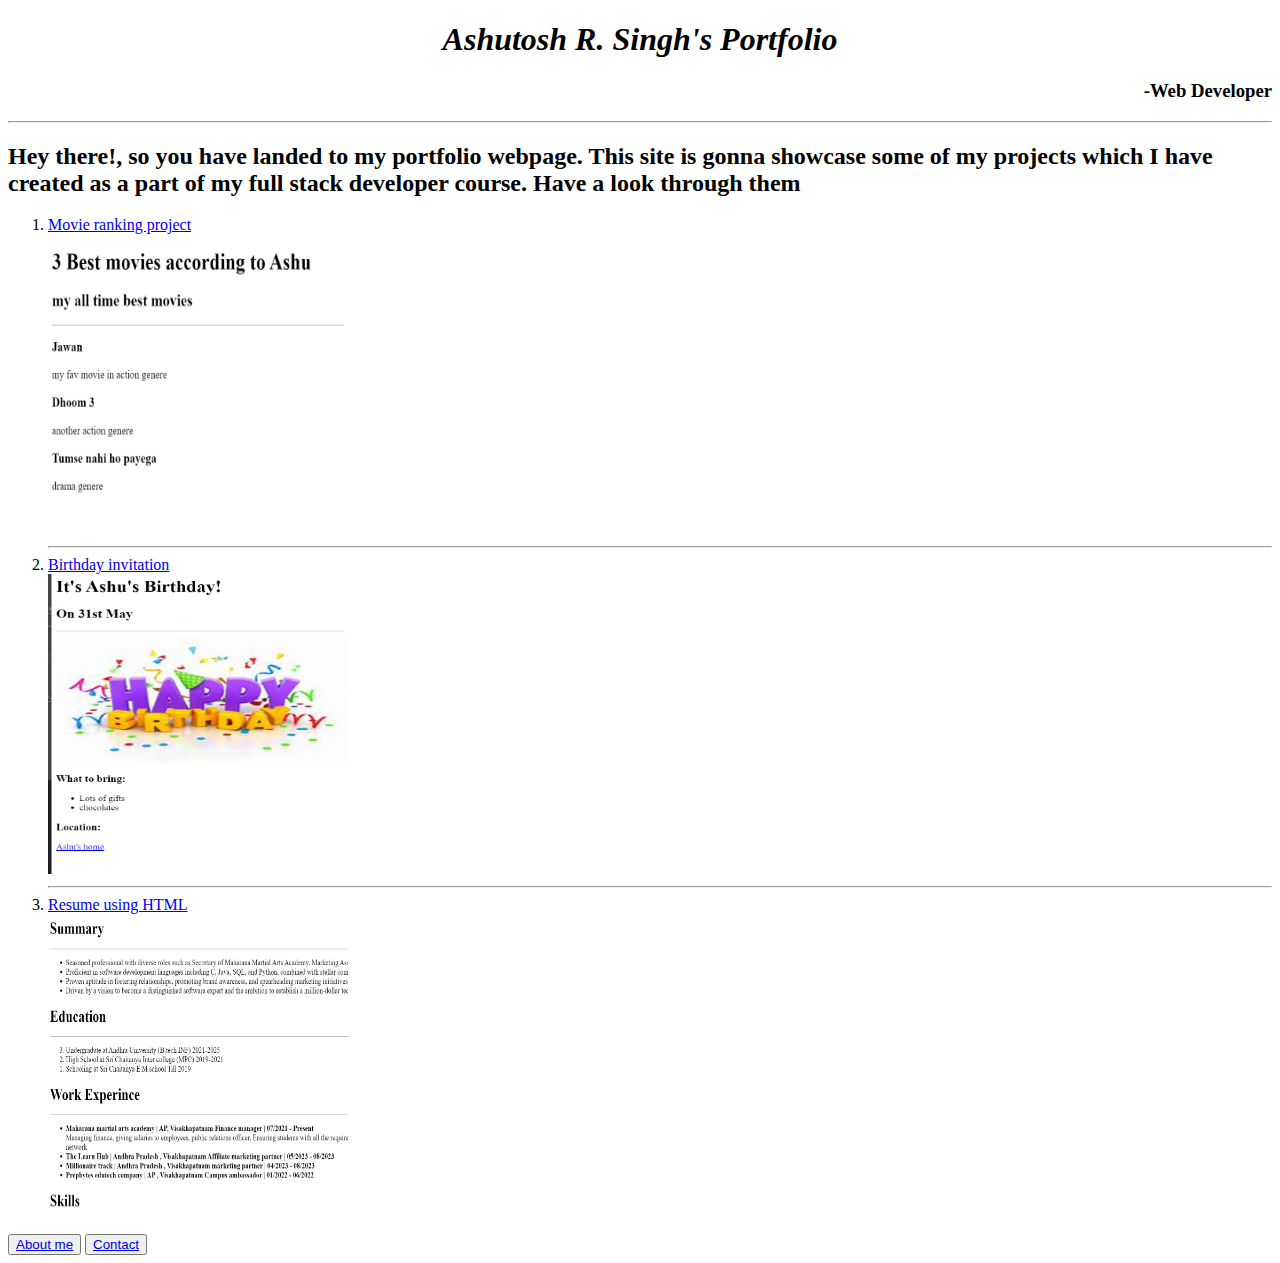
==== index.html @ dc80a627 "Add files via upload" ====
<!DOCTYPE html>
<html lang="en">

<head>
    <meta charset="UTF-8">
    <meta name="viewport" content="width=device-width, initial-scale=1.0">
    <title>Portfolio website</title>
</head>

<body>
    <h1 style="text-align: center; "><b><i>Ashutosh R. Singh's Portfolio</i></b></h1>
    <h3 style="text-align: right;">-Web Developer</h3>
    <hr>
    <p>
    <h2>Hey there!, so you have landed to my portfolio webpage. This site is gonna showcase some of my projects which I
        have created as a part of my full stack developer course. Have a look through them <div class="br"></div>
    </h2>
    </p>
    <ol>
        <li><a href="./public/proj1-movie ranking.html">Movie ranking project</a></li>
        <img height="300" width="300" src="./assets/images/movie.png" alt="best movies project preview">
        <hr>
        <li><a href="./public/proj2-birthday invitation.html">Birthday invitation</a></li>
        <img height="300" width="300" src="./assets/images/bday.png" alt="birthday invitation preview">
        <hr>
        <li><a href="https://ashu327586.github.io/Resume/">Resume using HTML</a></li>
        <img width="300" height="300" src="./assets/images/resume.png" alt="resume pic">
    </ol>
    <button><a href="./public/about.html">About me</a></button>
    <button><a href="./public/contact.html">Contact</a></button>
</body>

</html>
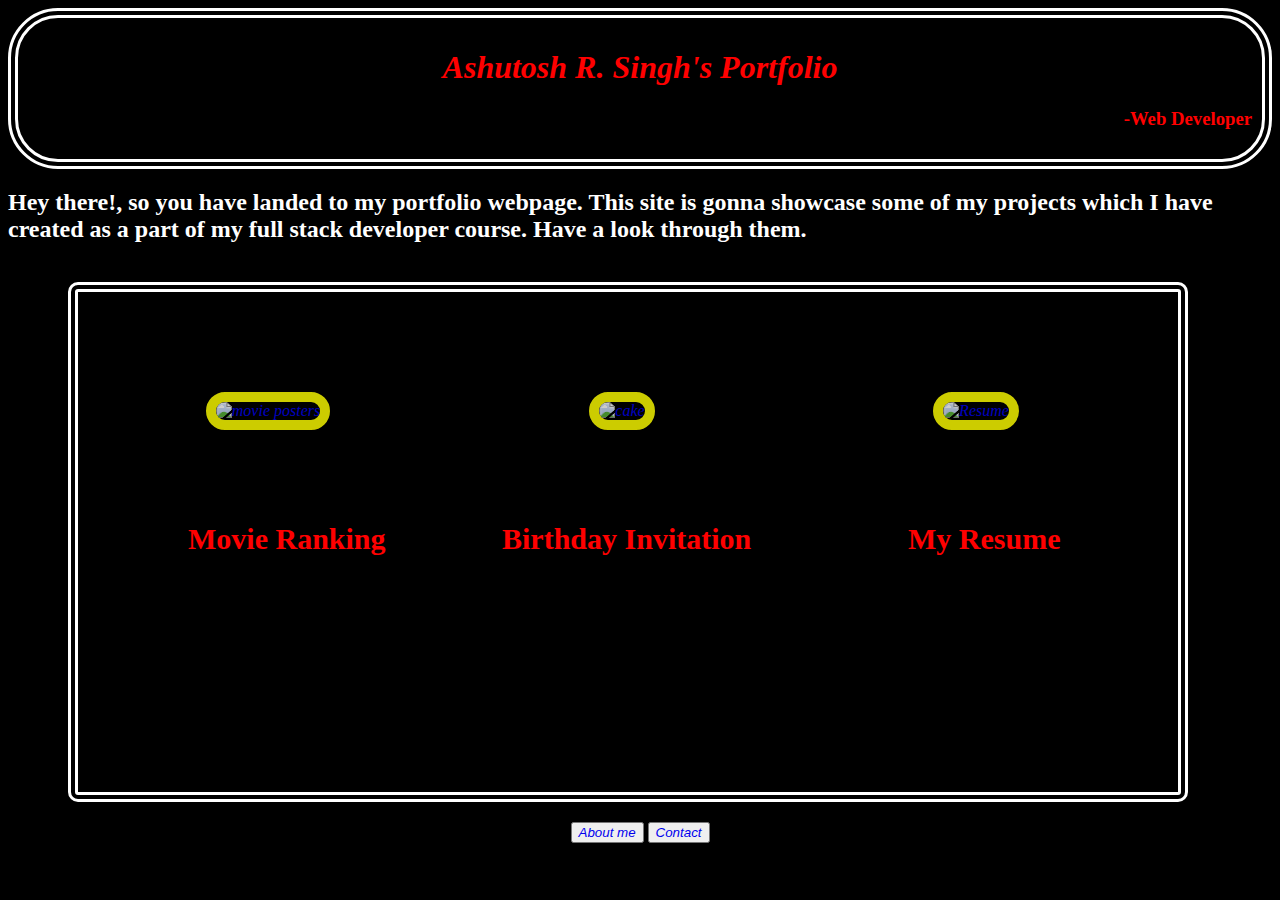
==== commit 67f88b5e: "added css to main page" ====
--- a/index.html
+++ b/index.html
@@ -5,29 +5,55 @@
     <meta charset="UTF-8">
     <meta name="viewport" content="width=device-width, initial-scale=1.0">
     <title>Portfolio website</title>
+    <link rel="stylesheet" href="styles.css">
 </head>
 
 <body>
-    <h1 style="text-align: center; "><b><i>Ashutosh R. Singh's Portfolio</i></b></h1>
-    <h3 style="text-align: right;">-Web Developer</h3>
-    <hr>
+    <header>
+        <h1 style="text-align: center; "><b><i>Ashutosh R. Singh's Portfolio</i></b></h1>
+        <h3 style="text-align: right;">-Web Developer</h3>
+    </header>
+
     <p>
     <h2>Hey there!, so you have landed to my portfolio webpage. This site is gonna showcase some of my projects which I
-        have created as a part of my full stack developer course. Have a look through them <div class="br"></div>
+        have created as a part of my full stack developer course. Have a look through them.
     </h2>
     </p>
-    <ol>
-        <li><a href="./public/proj1-movie ranking.html">Movie ranking project</a></li>
-        <img height="300" width="300" src="./assets/images/movie.png" alt="best movies project preview">
-        <hr>
-        <li><a href="./public/proj2-birthday invitation.html">Birthday invitation</a></li>
-        <img height="300" width="300" src="./assets/images/bday.png" alt="birthday invitation preview">
-        <hr>
-        <li><a href="https://ashu327586.github.io/Resume/">Resume using HTML</a></li>
-        <img width="300" height="300" src="./assets/images/resume.png" alt="resume pic">
-    </ol>
-    <button><a href="./public/about.html">About me</a></button>
-    <button><a href="./public/contact.html">Contact</a></button>
+
+    <div class="main">
+        <div class="projects" id="a">
+            <a href="./public/proj1-movie ranking.html">
+                <img src="https://external-content.duckduckgo.com/iu/?u=https%3A%2F%2Ftse1.mm.bing.net%2Fth%3Fid%3DOIP.cNUBUIqHvwRjE--HP9KoigHaFP%26pid%3DApi&f=1&ipt=b1d436c243b913ed76b267cc9e987994ac110db7dd4cf11e42ce0e3a8940302d&ipo=images"
+                    alt="movie posters">
+            </a>
+            <p id="x">
+                Movie Ranking
+            </p>
+        </div>
+        <div class="projects" id="b">
+            <a href="./public/proj2-birthday invitation.html">
+                <img src="https://external-content.duckduckgo.com/iu/?u=https%3A%2F%2Ftse1.mm.bing.net%2Fth%3Fid%3DOIP.qAq9gt4xNy3BVwI63UmuLAHaE8%26pid%3DApi&f=1&ipt=bab15e4836331143e863064b8013f99960b0b96e5db1ef204b02e4ebe433dfdd&ipo=images"
+                    alt="cake">
+            </a>
+            <p id="y">Birthday Invitation</p>
+        </div>
+
+
+        <div class="projects" id="c">
+            <a href="https://ashu327586.github.io/Resume/">
+                <img src="https://external-content.duckduckgo.com/iu/?u=https%3A%2F%2Ftse4.mm.bing.net%2Fth%3Fid%3DOIP.S9FMLz0Gl7l_xvgCiKoVKgHaE8%26pid%3DApi&f=1&ipt=a81a48b0e4ced8f3ae745d0764ab8b09e09df73f019398c2d39931e74fe51f84&ipo=images"
+                    alt="Resume">
+            </a>
+            <p id="z">
+                My Resume
+            </p>
+        </div>
+    </div>
+
+    <footer>
+        <button><a href="./public/about.html">About me</a></button>
+        <button><a href="./public/contact.html">Contact</a></button>
+    </footer>
 </body>
 
 </html>--- a/styles.css
+++ b/styles.css
@@ -0,0 +1,114 @@
+header {
+    background-color: black;
+    color: red;
+    padding: 10px;
+    border: 10px double white;
+    border-radius: 50px;
+}
+
+body {
+    background-color: black;
+}
+
+body h2 {
+    color: white;
+}
+
+a {
+    text-decoration: none;
+    font-style: italic;
+}
+
+.main {
+    display: inline-block;
+    margin: 20px;
+    border: 10px double white;
+    border-radius: 10px;
+    position: relative;
+    left: 40px;
+    width: 1100px;
+    height: 500px;
+
+
+}
+
+img {
+    opacity: 0.8;
+    width: 300px;
+    height: 300px;
+    border-radius: 50px;
+    border: 10px solid yellow;
+}
+
+footer {
+    text-align: center;
+
+}
+
+.projects {
+    border-radius: 20px;
+    text-align: center;
+}
+
+#a {
+
+    display: inline-block;
+    width: 300px;
+    height: 300px;
+    margin: 100px 25px 100px 40px;
+
+}
+
+#b {
+
+    width: 300px;
+    height: 300px;
+    display: inline-block;
+    margin: 100px 25px;
+    position: relative;
+}
+
+#c {
+
+    width: 300px;
+    height: 300px;
+    display: inline-block;
+    margin: 100px 25px;
+}
+
+.main>#b>#y {
+    color: red;
+    font-size: 30px;
+    font-weight: 700;
+    position: absolute;
+    top: 100px;
+    left: 30px;
+}
+
+.main>#c>#z {
+    color: red;
+    font-size: 30px;
+    font-weight: 700;
+
+    position: absolute;
+    top: 200px;
+    left: 830px;
+
+}
+
+.main>#a>#x {
+    color: red;
+    font-size: 30px;
+    font-weight: 700;
+
+    position: absolute;
+    top: 200px;
+    left: 110px;
+}
+
+@media(max-width: 600px) {
+    .main {
+        width: 100%;
+        height: 100%;
+    }
+}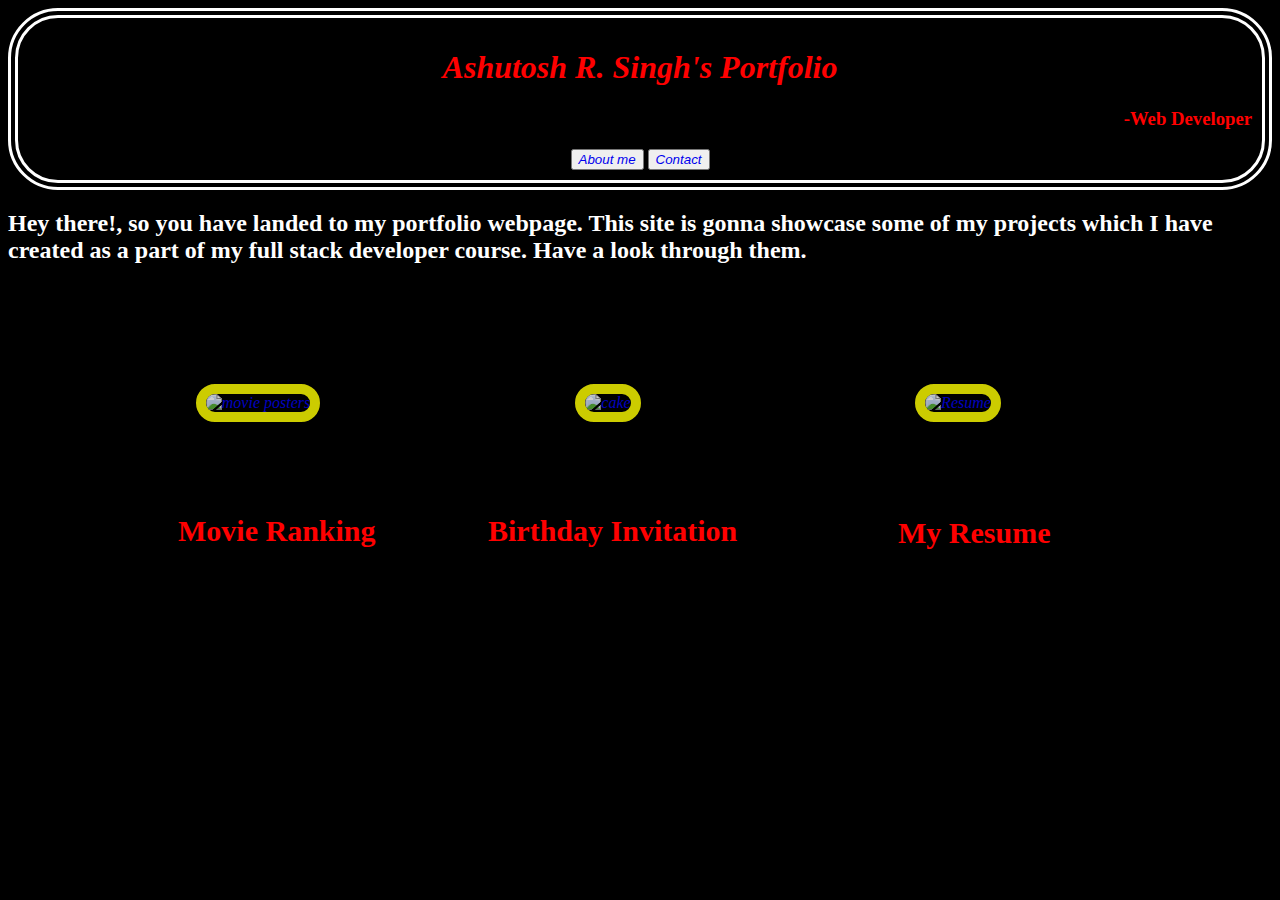
==== commit 17a7c860: "updated ui" ====
--- a/index.html
+++ b/index.html
@@ -12,6 +12,10 @@
     <header>
         <h1 style="text-align: center; "><b><i>Ashutosh R. Singh's Portfolio</i></b></h1>
         <h3 style="text-align: right;">-Web Developer</h3>
+        <section>
+            <button><a href="./public/about.html">About me</a></button>
+            <button><a href="./public/contact.html">Contact</a></button>
+        </section>
     </header>
 
     <p>
@@ -44,16 +48,13 @@
                 <img src="https://external-content.duckduckgo.com/iu/?u=https%3A%2F%2Ftse4.mm.bing.net%2Fth%3Fid%3DOIP.S9FMLz0Gl7l_xvgCiKoVKgHaE8%26pid%3DApi&f=1&ipt=a81a48b0e4ced8f3ae745d0764ab8b09e09df73f019398c2d39931e74fe51f84&ipo=images"
                     alt="Resume">
             </a>
-            <p id="z">
-                My Resume
-            </p>
+            <p id="z"> My Resume </p>
         </div>
     </div>
 
-    <footer>
-        <button><a href="./public/about.html">About me</a></button>
-        <button><a href="./public/contact.html">Contact</a></button>
-    </footer>
+
+
+
 </body>
 
 </html>--- a/styles.css
+++ b/styles.css
@@ -20,10 +20,9 @@
 }
 
 .main {
-    display: inline-block;
+    display: flex;
+    flex-direction: row;
     margin: 20px;
-    border: 10px double white;
-    border-radius: 10px;
     position: relative;
     left: 40px;
     width: 1100px;
@@ -40,9 +39,8 @@
     border: 10px solid yellow;
 }
 
-footer {
+section {
     text-align: center;
-
 }
 
 .projects {
@@ -74,6 +72,7 @@
     height: 300px;
     display: inline-block;
     margin: 100px 25px;
+    position: relative;
 }
 
 .main>#b>#y {
@@ -89,11 +88,9 @@
     color: red;
     font-size: 30px;
     font-weight: 700;
-
     position: absolute;
-    top: 200px;
-    left: 830px;
-
+    top: 34%;
+    left: 30%;
 }
 
 .main>#a>#x {
@@ -108,7 +105,7 @@
 
 @media(max-width: 600px) {
     .main {
-        width: 100%;
-        height: 100%;
+        display: flex;
+        flex-direction: column;
     }
 }